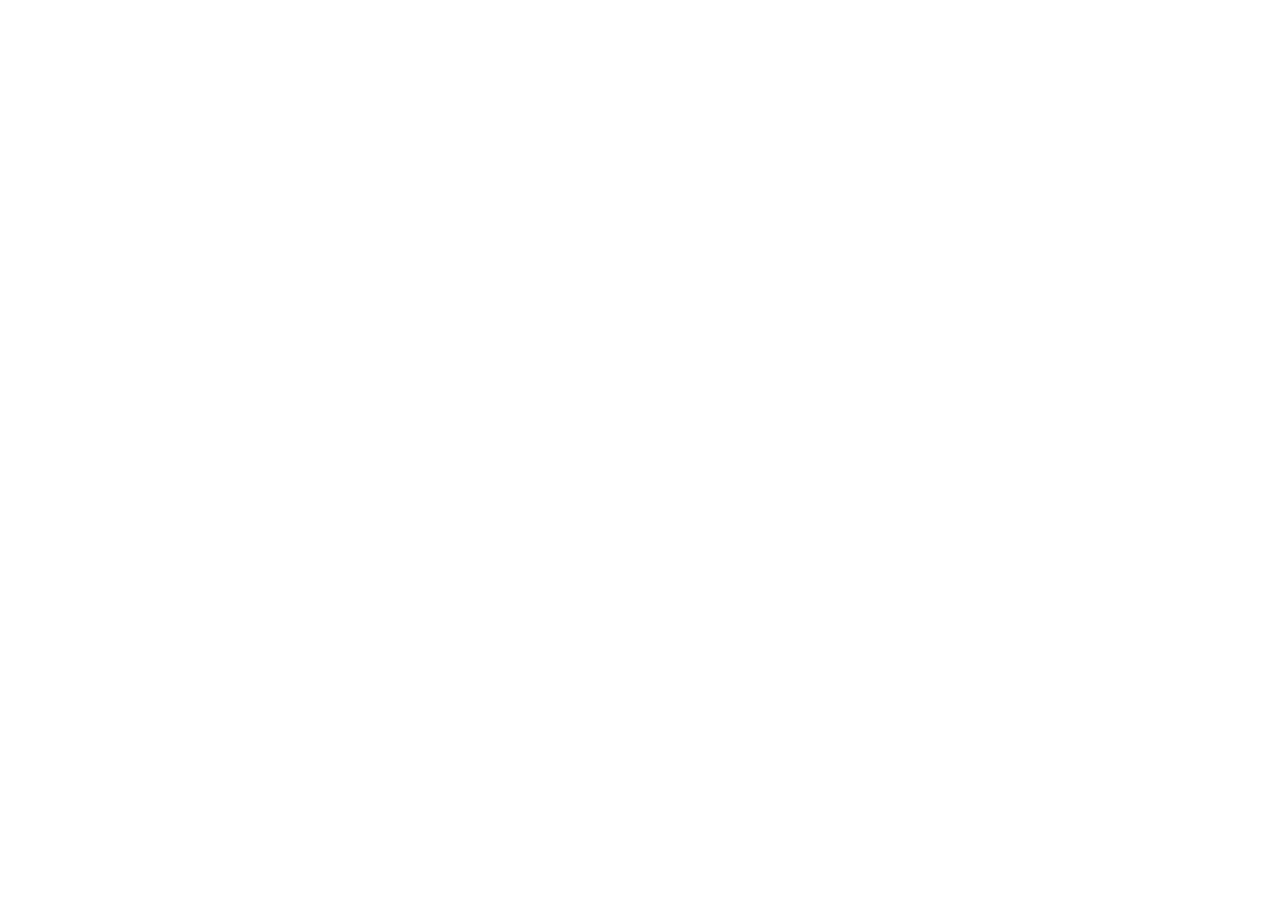
==== popup.html @ 0251cd5e "Quiz QA Checker: Chrome extension for testing your own quizzes Manifest V3 extension (no build step)" ====
<!doctype html>
<html lang="en">
<head>
  <meta charset="utf-8">
  <title>Quiz QA Checker</title>
  <style>
    :root {
      --bg: #ffffff; --fg: #1f1f1f; --muted: #5f6368; --line: #dadce0; --card: #f8f9fa;
      --accent: #1a73e8; --ok: #188038; --okbg: #e6f4ea; --err: #c5221f; --errbg: #fce8e6;
      --warnbg: #fef7e0; --warn: #8a5a00;
    }
    @media (prefers-color-scheme: dark) {
      :root {
        --bg: #202124; --fg: #e8eaed; --muted: #9aa0a6; --line: #3c4043; --card: #292a2d;
        --accent: #8ab4f8; --ok: #81c995; --okbg: #1e3a29; --err: #f28b82; --errbg: #3c1f1e;
        --warnbg: #3a3020; --warn: #fdd663;
      }
    }
    * { box-sizing: border-box; }
    body { width: 380px; margin: 0; padding: 14px; background: var(--bg); color: var(--fg);
           font: 13px/1.45 system-ui, -apple-system, "Segoe UI", sans-serif; }
    h1 { font-size: 16px; margin: 0 0 4px; }
    h2 { font-size: 13px; margin: 14px 0 6px; }
    p { margin: 4px 0 8px; }
    .muted { color: var(--muted); }
    .small { font-size: 12px; }
    label { display: block; font-weight: 600; margin: 10px 0 4px; }
    label.inline { display: flex; gap: 6px; align-items: flex-start; font-weight: 400; margin: 8px 0; }
    input[type=text], input[type=password], select, textarea {
      width: 100%; padding: 6px 8px; border: 1px solid var(--line); border-radius: 6px;
      background: var(--bg); color: var(--fg); font: inherit; }
    textarea { min-height: 70px; font-family: ui-monospace, Menlo, monospace; font-size: 11px; }
    .row { display: flex; gap: 6px; align-items: center; }
    .row > input { flex: 1; }
    button { padding: 6px 12px; border-radius: 6px; border: 1px solid var(--line);
             background: var(--card); color: var(--fg); font: inherit; cursor: pointer; }
    button.primary { background: var(--accent); border-color: var(--accent); color: #fff; }
    @media (prefers-color-scheme: dark) { button.primary { color: #202124; } }
    button:disabled { opacity: .55; cursor: default; }
    .notice { background: var(--warnbg); color: var(--fg); border-radius: 6px; padding: 8px 10px; font-size: 12px; margin: 8px 0; }
    .notice b { color: var(--warn); }
    .status { border-radius: 6px; padding: 7px 10px; margin: 8px 0; font-size: 12px; }
    .status.ok { background: var(--okbg); color: var(--ok); }
    .status.err { background: var(--errbg); color: var(--err); }
    .status.busy { background: var(--card); color: var(--muted); }
    .card { background: var(--card); border: 1px solid var(--line); border-radius: 8px; padding: 8px 10px; margin: 8px 0; }
    details { border-top: 1px solid var(--line); margin-top: 12px; padding-top: 6px; }
    summary { cursor: pointer; font-weight: 600; padding: 4px 0; }
    .btns { display: flex; flex-wrap: wrap; gap: 6px; margin-top: 8px; }
    a { color: var(--accent); }
    [hidden] { display: none !important; }
  </style>
</head>
<body>
  <!-- ============ ONBOARDING ============ -->
  <section id="onboarding" hidden>
    <h1>Quiz QA Checker</h1>
    <p>Tests <b>your own</b> quizzes before they go live: it fills in answers for you to review,
       uses Gemini to double-check the answer key, and checks that the score adds up.
       It never submits a quiz without asking you.</p>

    <div class="notice"><b>Privacy:</b> when you run it, the quiz's questions, options and images are sent
      to Google's Gemini API. On the free tier, Google may use this data to improve its products.
      Don't use it on confidential quizzes (or keep "Confirm before sending" on).</div>

    <div id="key-form-slot"></div>
  </section>

  <!-- ============ MAIN ============ -->
  <section id="main" hidden>
    <h1>Quiz QA Checker</h1>
    <div class="card small" id="summary"></div>

    <label for="mode">Mode</label>
    <select id="mode">
      <option value="scoring">Scoring test (no AI): fixed answer pattern</option>
      <option value="key">Key validation: Gemini answers, compare with key</option>
      <option value="dryrun">Dry run: show questions + Gemini answers, click nothing</option>
    </select>

    <div id="pattern-box">
      <label for="pattern">Answer pattern</label>
      <select id="pattern">
        <option value="first">Always the first option</option>
        <option value="alternating">Alternating: 1st, 2nd, 1st, 2nd…</option>
        <option value="custom">Custom list</option>
      </select>
      <input type="text" id="custom-pattern" placeholder="e.g. A,C,B,D or 1,3,2,4 (one per question)" hidden>
    </div>

    <label class="inline" id="confirm-row">
      <input type="checkbox" id="confirm-send">
      <span>Confirm before sending quiz content to Google</span>
    </label>

    <div class="btns">
      <button class="primary" id="run-btn">Run on this tab</button>
      <button id="stop-btn" hidden>Stop</button>
      <button id="continue-btn" hidden>Continue</button>
    </div>
    <div id="run-status"></div>

    <div class="notice small"><b>Privacy:</b> Gemini modes send quiz content to Google; free-tier data may be used to improve Google's products.</div>

    <details id="settings">
      <summary>Settings</summary>
      <div id="key-form-slot-settings"></div>

      <h2>Settings file (does not include the key)</h2>
      <div class="btns">
        <button id="export-btn">Export settings</button>
        <button id="import-toggle">Import settings…</button>
      </div>
      <div id="import-box" hidden>
        <p class="small muted">Paste the contents of an exported settings file:</p>
        <textarea id="import-text"></textarea>
        <div class="btns"><button id="import-btn">Import</button></div>
      </div>
      <div id="settings-status"></div>
    </details>
  </section>

  <!-- ============ KEY + MODEL FORM (shared, moved into a slot) ============ -->
  <template id="key-form-tpl">
    <label for="api-key">Gemini API key</label>
    <div class="row">
      <input type="password" id="api-key" autocomplete="off" spellcheck="false" placeholder="Paste key (starts with AIza…)">
      <button id="toggle-key" title="Show / hide">Show</button>
    </div>
    <p class="small muted">No key yet? Create a free one at
      <a href="https://aistudio.google.com/apikey" target="_blank" rel="noopener">aistudio.google.com</a>.
      Your current free-tier limits are shown in AI Studio's rate-limit page.</p>
    <p class="small" id="key-current"></p>

    <label class="inline">
      <input type="checkbox" id="sync-key">
      <span>Sync key across my Chrome profile
        <span class="small muted" style="display:block">Stores the key in your Google account's Chrome sync, so it appears
        on every computer where you're signed in to Chrome. Leave off to keep it on this computer only.</span></span>
    </label>

    <label for="model">Model</label>
    <select id="model"></select>
    <input type="text" id="model-other" placeholder="Type a model name, e.g. gemini-2.5-flash" hidden style="margin-top:6px">
    <div class="btns">
      <button id="load-models" class="small">Load models available to my key</button>
    </div>

    <div class="btns">
      <button id="test-btn">Test connection</button>
      <button class="primary" id="save-btn">Save</button>
      <button id="clear-key" hidden>Clear key</button>
    </div>
    <div id="key-status"></div>
  </template>

  <script type="module" src="popup.js"></script>
</body>
</html>
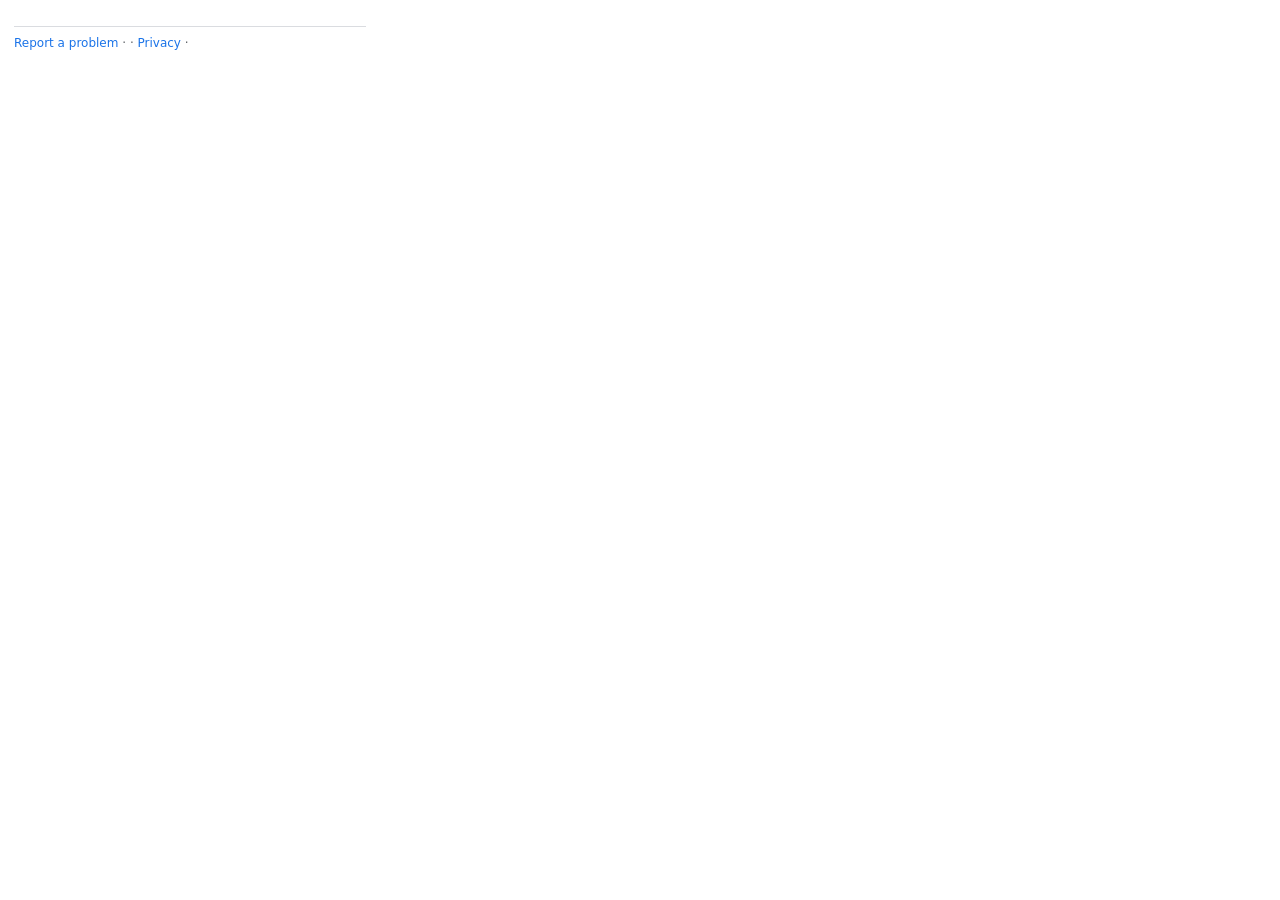
==== commit 8d4c9d93: "Add Report a problem, support email and privacy links to the popup Co-Authored-By: Claude Opus 5.5 <" ====
--- a/popup.html
+++ b/popup.html
@@ -2,7 +2,7 @@
 <html lang="en">
 <head>
   <meta charset="utf-8">
-  <title>Quiz QA Checker</title>
+  <title>iFill</title>
   <style>
     :root {
       --bg: #ffffff; --fg: #1f1f1f; --muted: #5f6368; --line: #dadce0; --card: #f8f9fa;
@@ -49,15 +49,16 @@
     .btns { display: flex; flex-wrap: wrap; gap: 6px; margin-top: 8px; }
     a { color: var(--accent); }
     [hidden] { display: none !important; }
+    footer { margin-top: 12px; padding-top: 8px; border-top: 1px solid var(--line); }
   </style>
 </head>
 <body>
   <!-- ============ ONBOARDING ============ -->
   <section id="onboarding" hidden>
-    <h1>Quiz QA Checker</h1>
-    <p>Tests <b>your own</b> quizzes before they go live: it fills in answers for you to review,
-       uses Gemini to double-check the answer key, and checks that the score adds up.
-       It never submits a quiz without asking you.</p>
+    <h1>iFill</h1>
+    <p><b>Quiz &amp; form testing assistant.</b> For people who create online quizzes and forms.
+       iFill fills in answers, submits, and checks that the answer key and the displayed score are correct,
+       so you can find mistakes before the quiz goes live. It never submits without asking you.</p>
 
     <div class="notice"><b>Privacy:</b> when you run it, the quiz's questions, options and images are sent
       to Google's Gemini API. On the free tier, Google may use this data to improve its products.
@@ -68,7 +69,7 @@
 
   <!-- ============ MAIN ============ -->
   <section id="main" hidden>
-    <h1>Quiz QA Checker</h1>
+    <h1>iFill</h1>
     <div class="card small" id="summary"></div>
 
     <label for="mode">Mode</label>
@@ -154,6 +155,14 @@
     <div id="key-status"></div>
   </template>
 
+  <!-- ============ FOOTER (both views) ============ -->
+  <footer class="small muted">
+    <a id="report-link" target="_blank" rel="noopener">Report a problem</a>
+    · <a id="email-link" target="_blank" rel="noopener"></a>
+    · <a id="privacy-link" target="_blank" rel="noopener">Privacy</a>
+    · <span id="version"></span>
+  </footer>
+
   <script type="module" src="popup.js"></script>
 </body>
 </html>
